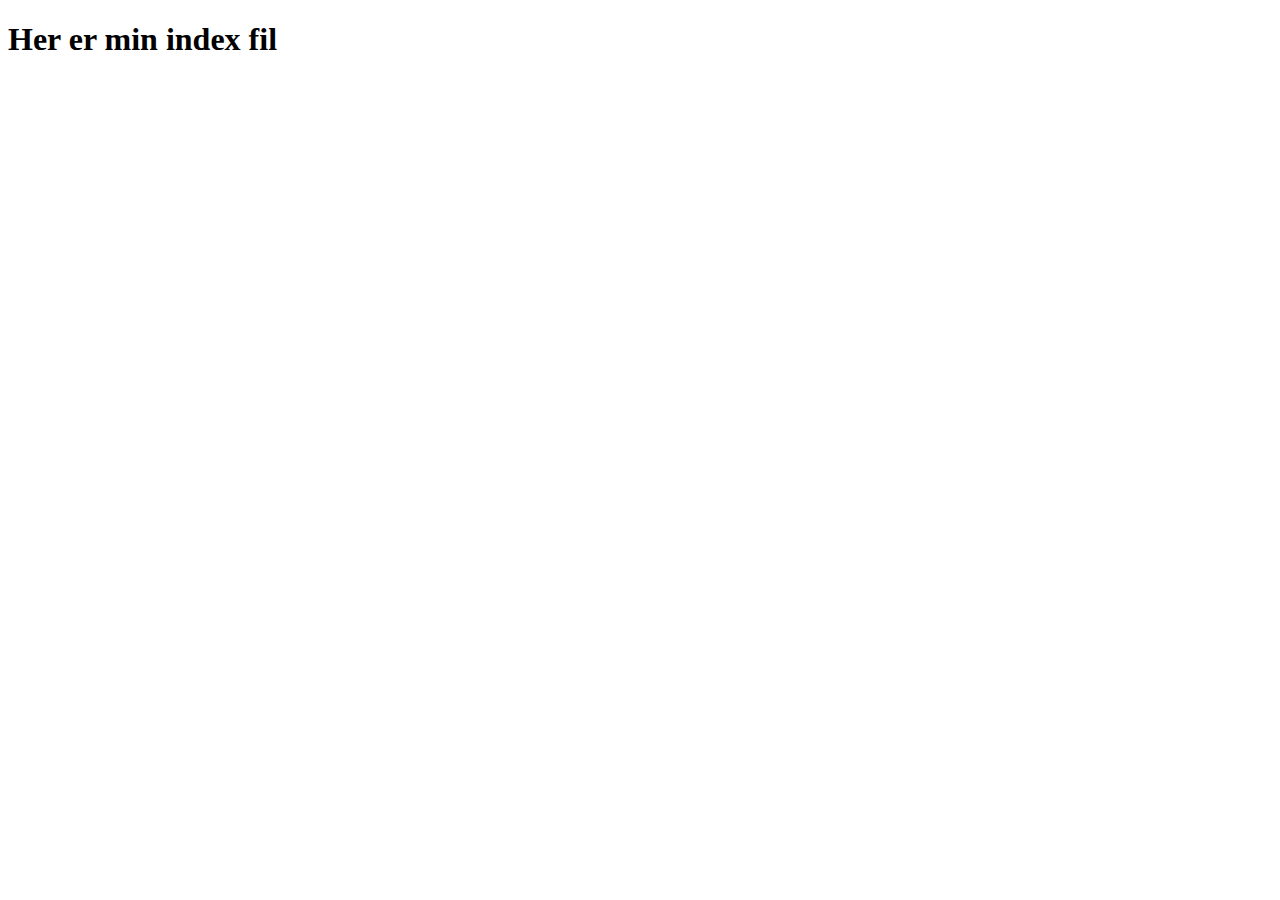
==== index.html @ b7bc6470 "Tilhøjet header" ====
<!DOCTYPE html>
<html lang="">

<head>
    <meta charset="utf-8">
    <meta name="viewport" content="width=device-width, initial-scale=1.0">
    <title></title>
    <link rel="stylesheet" href="">
</head>

<body>

    <h1>Her er min index fil</h1>



    <script src=""></script>
</body>

</html>
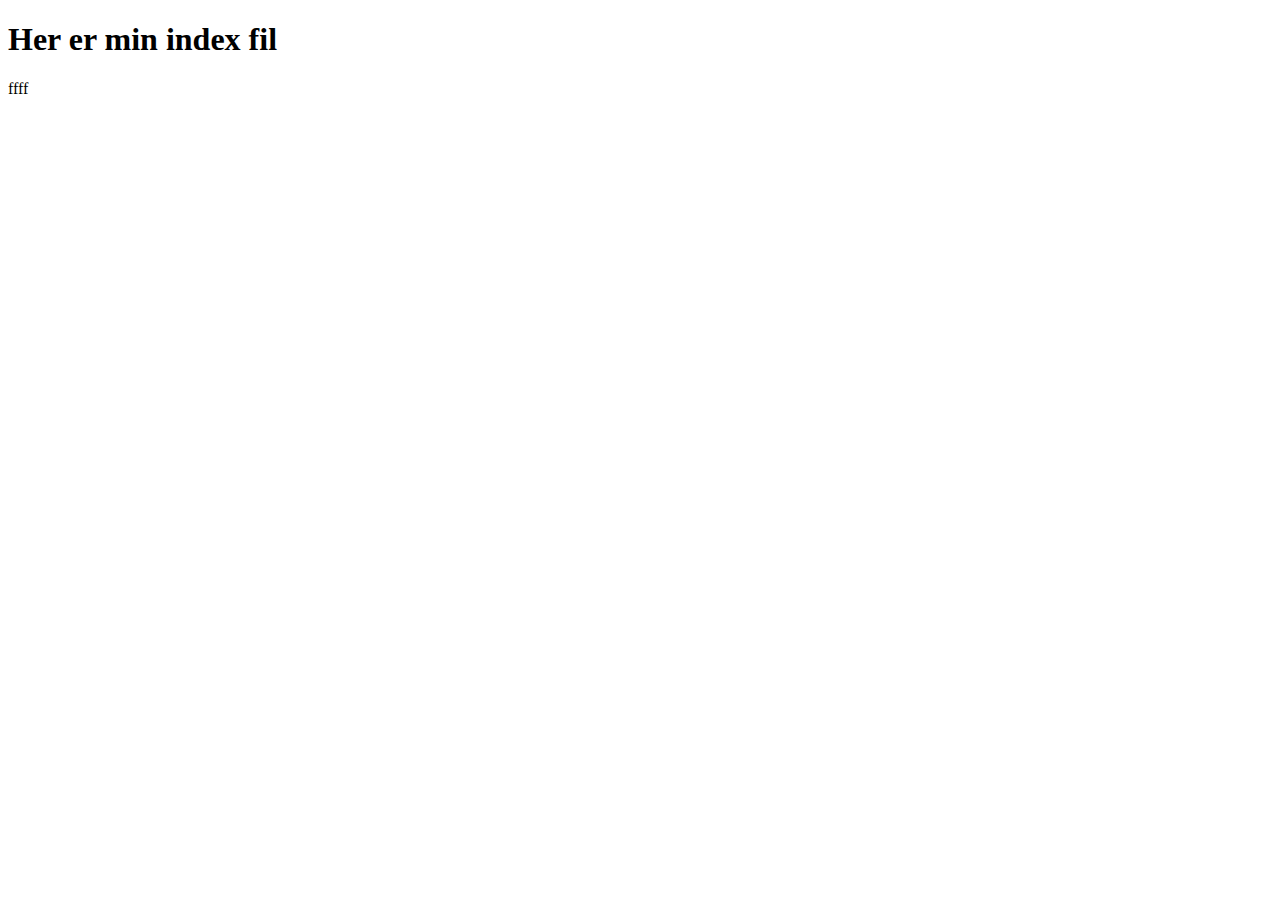
==== commit 37088034: "hej" ====
--- a/index.html
+++ b/index.html
@@ -12,6 +12,7 @@
 
     <h1>Her er min index fil</h1>
 
+    <p>ffff</p>
 
 
     <script src=""></script>
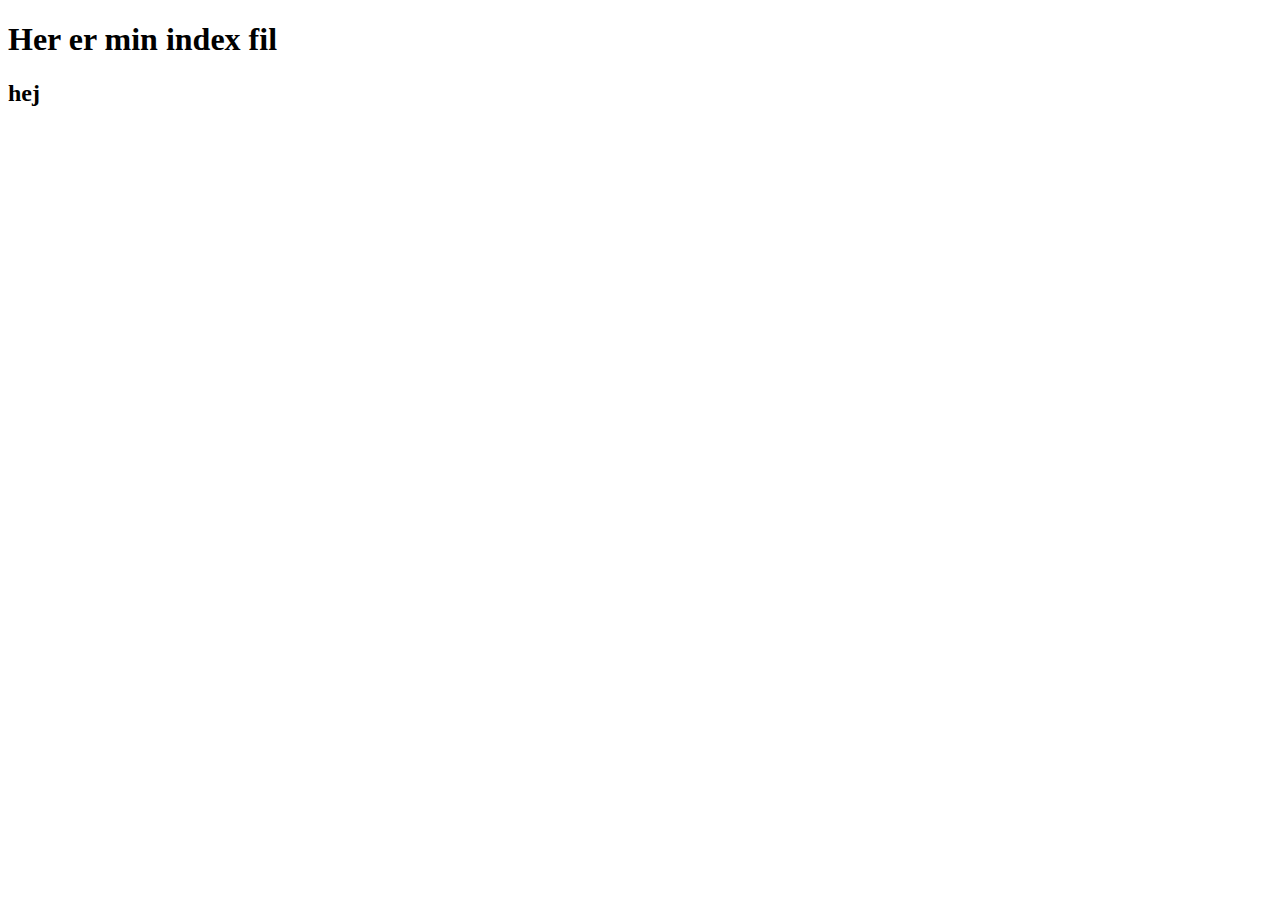
==== commit d735f626: "added h2" ====
--- a/index.html
+++ b/index.html
@@ -12,8 +12,7 @@
 
     <h1>Her er min index fil</h1>
 
-    <p>ffff</p>
-
+    <h2>hej</h2>
 
     <script src=""></script>
 </body>
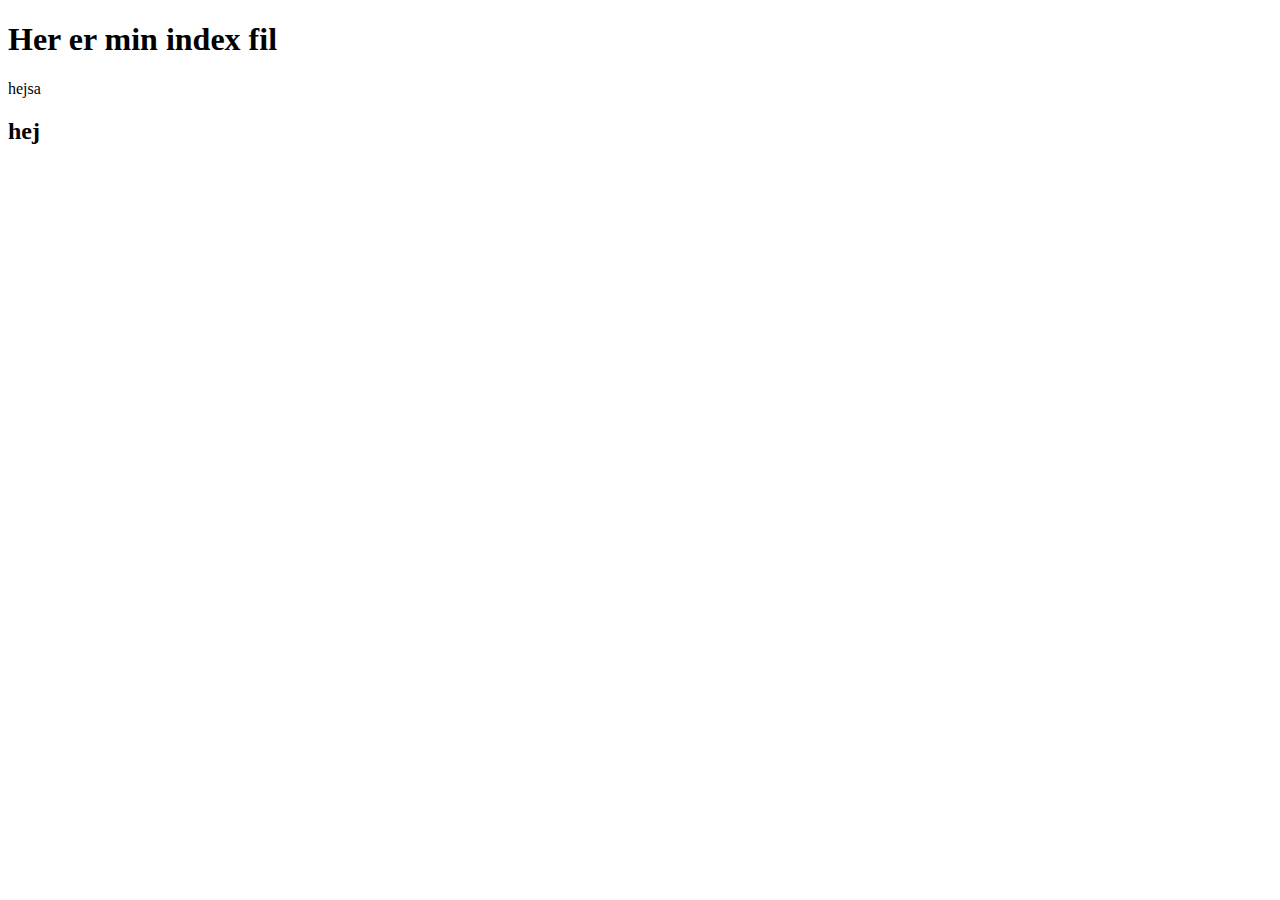
==== commit ad016290: "hej" ====
--- a/index.html
+++ b/index.html
@@ -12,7 +12,11 @@
 
     <h1>Her er min index fil</h1>
 
+
+    <p>hejsa</p>
+
     <h2>hej</h2>
+
 
     <script src=""></script>
 </body>
